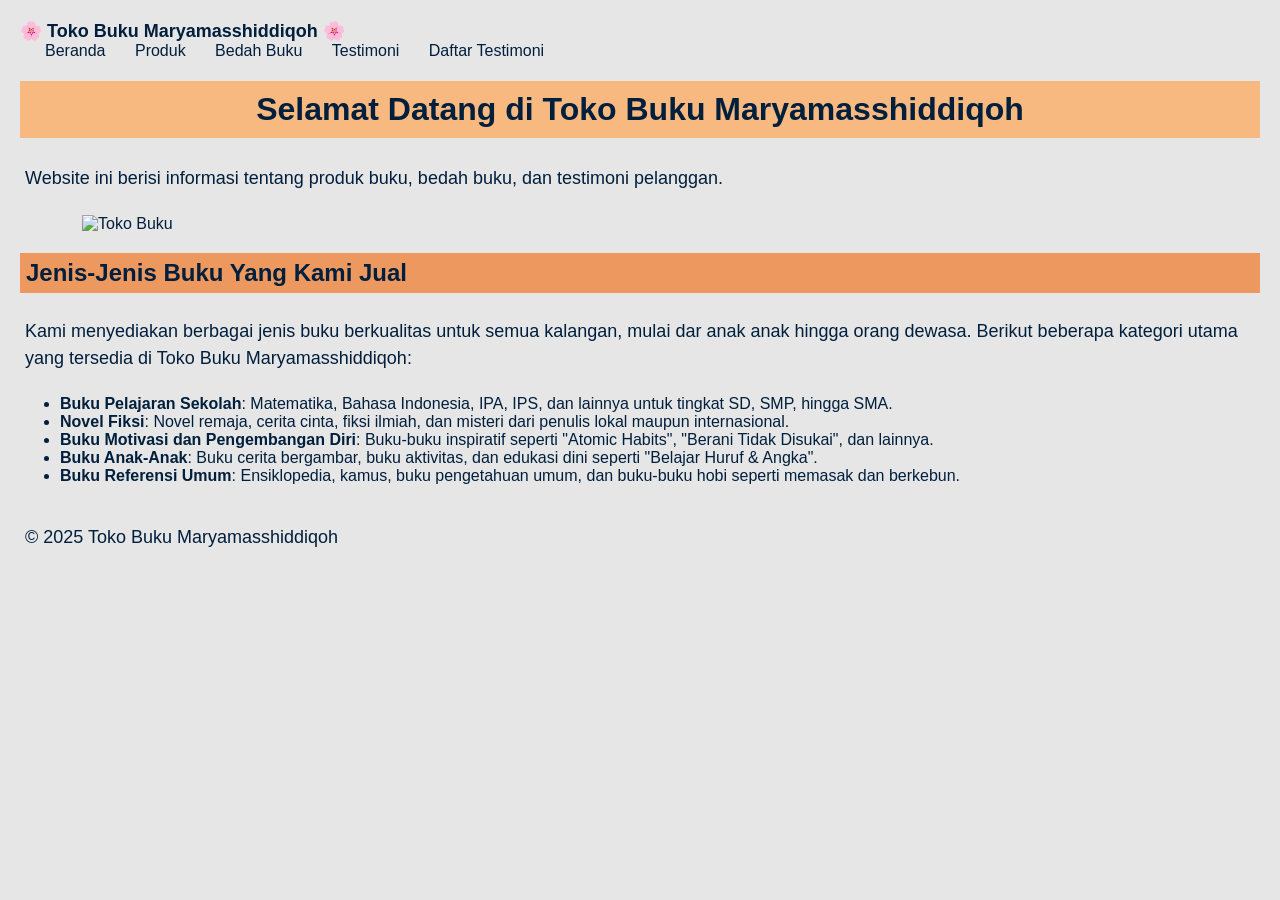
==== index.html @ a47d2ba0 "Add files via upload" ====
<!DOCTYPE html>
<html lang="id">
<head>
    <meta charset="UTF-8">
    <meta name="viewport" content="width=device-width, initial-scale=1.0">
    <title>Toko Buku Maryamasshiddiqoh</title>
    <link rel="stylesheet" href="style.css">
</head>
<body>

<header class="hero">

  <div class="overlay">
    <div class="logo">🌸 Toko Buku Maryamasshiddiqoh 🌸</div>

    <nav class="navbar">
      <a href="index.html">Beranda</a>
      <a href="Produk.html">Produk</a>
      <a href="Bedah-buku.html">Bedah Buku</a>
      <a href="Testimoni.html">Testimoni</a>
      <a href="tampil-testimoni.html">Daftar Testimoni</a>
    </nav>

    <h1>Selamat Datang di Toko Buku Maryamasshiddiqoh </h1>
    <p>Website ini berisi informasi tentang produk buku, bedah buku, dan testimoni pelanggan.</p>
  </div>
<section class="hero">
    <img src="Gambar/toko buku gambar.png" alt="Toko Buku">
</section>
  
</section>
</header>
<section class="content">
    <h2>Jenis-Jenis Buku Yang Kami Jual</h2>

    <p>Kami menyediakan berbagai jenis buku berkualitas untuk semua kalangan, mulai dar anak anak hingga orang dewasa. 
      Berikut beberapa kategori utama yang tersedia di Toko Buku Maryamasshiddiqoh:</p> 
      <ul>
    <li>
        <strong>Buku Pelajaran Sekolah</strong>:
        Matematika, Bahasa Indonesia, IPA, IPS, dan lainnya untuk tingkat SD, SMP, hingga SMA.
    </li>

    <li>
        <strong>Novel Fiksi</strong>:
        Novel remaja, cerita cinta, fiksi ilmiah, dan misteri dari penulis lokal maupun internasional.
    </li>

    <li>
        <strong>Buku Motivasi dan Pengembangan Diri</strong>:
        Buku-buku inspiratif seperti "Atomic Habits", "Berani Tidak Disukai", dan lainnya.
    </li>

    <li>
        <strong>Buku Anak-Anak</strong>:
        Buku cerita bergambar, buku aktivitas, dan edukasi dini seperti "Belajar Huruf & Angka".
    </li>

    <li>
        <strong>Buku Referensi Umum</strong>:
        Ensiklopedia, kamus, buku pengetahuan umum, dan buku-buku hobi seperti memasak dan berkebun.
    </li>
</ul>
</section>
<footer>
    <p>&copy; 2025 Toko Buku Maryamasshiddiqoh</p>
</footer>

</body>
</html>
---- style.css ----
body {
    background-color: #E6E6E6;
    font-family: Arial, sans-serif;
    color: #001F3D;
    margin: 20px;
}
footer {
    width: 100%;
    overflow: hidden;
}
/* HEADER NAVBAR */
.header {
    display: flex;
    justify-content: space-between;
    align-items: center;
    background: linear-gradient(90deg, #001F3D, #003366);
    padding: 15px 40px;
    color: #ffffff;
    position: sticky;
    top: 0;
    z-index: 1000;
}
.hero {
    width: 100%;
}

.hero img {
    width: 90%;   /* bisa 70% atau 60% */
    height: auto;
    display: block;
    margin: auto;
}
.logo {
    font-size: 18px;
    font-weight: bold;
    color: #001F3D; /* oren elegan */
}
.navbar a {
    color: #001F3D;
    text-decoration: none;
    margin-left: 25px;
    font-weight: 500;
    transition: 0.3s;
}

.navbar a:hover {
    color: #F7B980;
}

.navbar a {
    position: relative;
}

.navbar a::after {
    content: "";
    position: absolute;
    width: 0%;
    height: 2px;
    background: #F7B980;
    left: 0;
    bottom: -5px;
    transition: 0.3s;
}

.navbar a:hover::after {
    width: 100%;
}



h1 {
    color: #001F3D;
    text-align: center;
    background-color: #F7B980;
    padding: 10px;
}

h2 {
    color: #001F3D;
    text-align: left;
    background-color: #ED985F;
    padding: 6px;
}

/* PARAGRAF */
p {
    font-size: 18px;
    line-height: 1.5;
    color: #001F3D;
    padding: 5px;
}

/* LIST */
ul {
    color: #001F3D;
}

/* DAFTAR PRODUK */
.daftar-produk {
    display: grid;
    grid-template-columns: repeat(auto-fit, minmax(150px, 1fr));
    gap: 20px;
    padding: 20px;
    width: 100%;
}

/* ITEM PRODUK */
.produk {
    display: flex;
    flex-direction: column;
    align-items: center;
    justify-content: center;
    text-align: center;
    min-height: 350px;
    padding: 10px;
    border-radius: 8px;
    box-shadow: 0 2px 6px rgba(0,0,0,0.1);
    background-color: #ffffff;
}

.produk img {
    width: 150px;
    height: auto;
    border-radius: 5px;
    margin-bottom: 10px;
}

.produk h3 {
    font-size: 18px;
    color: #001F3D;
    margin: 5px 0;
}

/* HARGA */
.harga {
    font-weight: bold;
    color: #ED985F;
    margin-bottom: 10px;
}

.deskripsi {
    font-size: 14px;
    color: #001F3D;
    max-height: 120px;
    overflow: hidden;
    text-overflow: ellipsis;
}

/* RESPONSIF */
@media (max-width: 900px) {
    .daftar-produk {
        grid-template-columns: repeat(auto-fit, minmax(150px, 1fr));
    }
}

@media (max-width: 600px) {
    .daftar-produk {
        grid-template-columns: 1fr;
    }
}

/* Artikel Utama */
.artikel {
    max-width: 700px;
    margin: 40px auto; /* center + jarak atas-bawah */
    padding: 20px;
    background-color: #ffffff;
    font-family: 'Georgia', serif;
    line-height: 1.8;
    text-align: justify;
    box-shadow: 0 2px 10px rgba(0,0,0,0.05);
    border-radius: 8px;
    overflow: visible; /* teks panjang muncul semua */
}

/* Penulis */
.artikel .penulis {
    color: #001F3D;
    margin-bottom: 15px;
    font-style: italic;
    text-align: center;
}

/* Container intro flex */
.artikel-intro {
    display: flex;
    flex-wrap: wrap; /* responsif, gambar pindah ke atas di layar kecil */
    gap: 20px;
    align-items: flex-start;
    margin-bottom: 20px;
}

/* Gambar sampul */
.artikel-intro .sampul {
    width: 180px;
    flex-shrink: 0;
    border: 1px solid #ED985F;
    box-shadow: 2px 2px 6px rgba(0,0,0,0.1);
    border-radius: 4px;
}

/* Paragraf dalam flex */
.artikel-intro p {
    flex: 1;
    font-size: 16px;
    color: #001F3D;
    line-height: 1.8;
    margin: 0;
}

/* Paragraf lain */
.artikel p {
    font-size: 16px;
    color: #001F3D;
    margin-bottom: 15px;
}

/* Blockquote */
.artikel blockquote {
    padding: 15px 20px;
    margin: 20px 0;
    font-style: italic;
    color: #001F3D;
    background-color: #F7B980;
    border-left: 4px solid #ED985F;
    border-radius: 4px;
}

/* Tombol Artikel */
.artikel .tombol,
.btn-kembali {
    display: inline-block;
    padding: 10px 20px;
    border-radius: 5px;
    text-decoration: none;
    margin-top: 20px;
    transition: background-color 0.3s ease;
    cursor: pointer;
}

.artikel .tombol {
    background-color: #ED985F;
    color: #fff;
}

.artikel .tombol:hover,
.btn-kembali:hover {
    background-color: #F7B980;
    color: #001F3D;
}

.btn-kembali {
    background-color: #ED985F;
    color: #001F3D;
    margin-top: 30px;
}

/* Formulir */
.formulir {
    max-width: 600px;
    margin: 40px auto; /* center */
    padding: 20px;
    background-color: #E6E6E6;
    border-radius: 10px;
    box-shadow: 0 0 10px rgba(0,0,0,0.1);
}

/* Judul Formulir */
.formulir h2 {
    text-align: center;
    margin-bottom: 20px;
    color: #25343F;
}

/* Label dan Input */
form label {
    display: block;
    margin-top: 10px;
    font-weight: bold;
}

.formulir input,
.formulir select,
.formulir textarea {
    width: 100%;
    padding: 8px;
    margin-top: 5px;
    margin-bottom: 15px;
    border-radius: 5px;
    border: 1px solid #ccc;
    box-sizing: border-box;
}

/* Tombol Formulir */
.formulir button {
    padding: 10px 15px;
    border: none;
    border-radius: 5px;
    background-color: #2E236C;
    color: white;
    cursor: pointer;
    transition: background-color 0.3s ease;
}

.formulir button:hover {
    background-color: #4B3CA7;
}
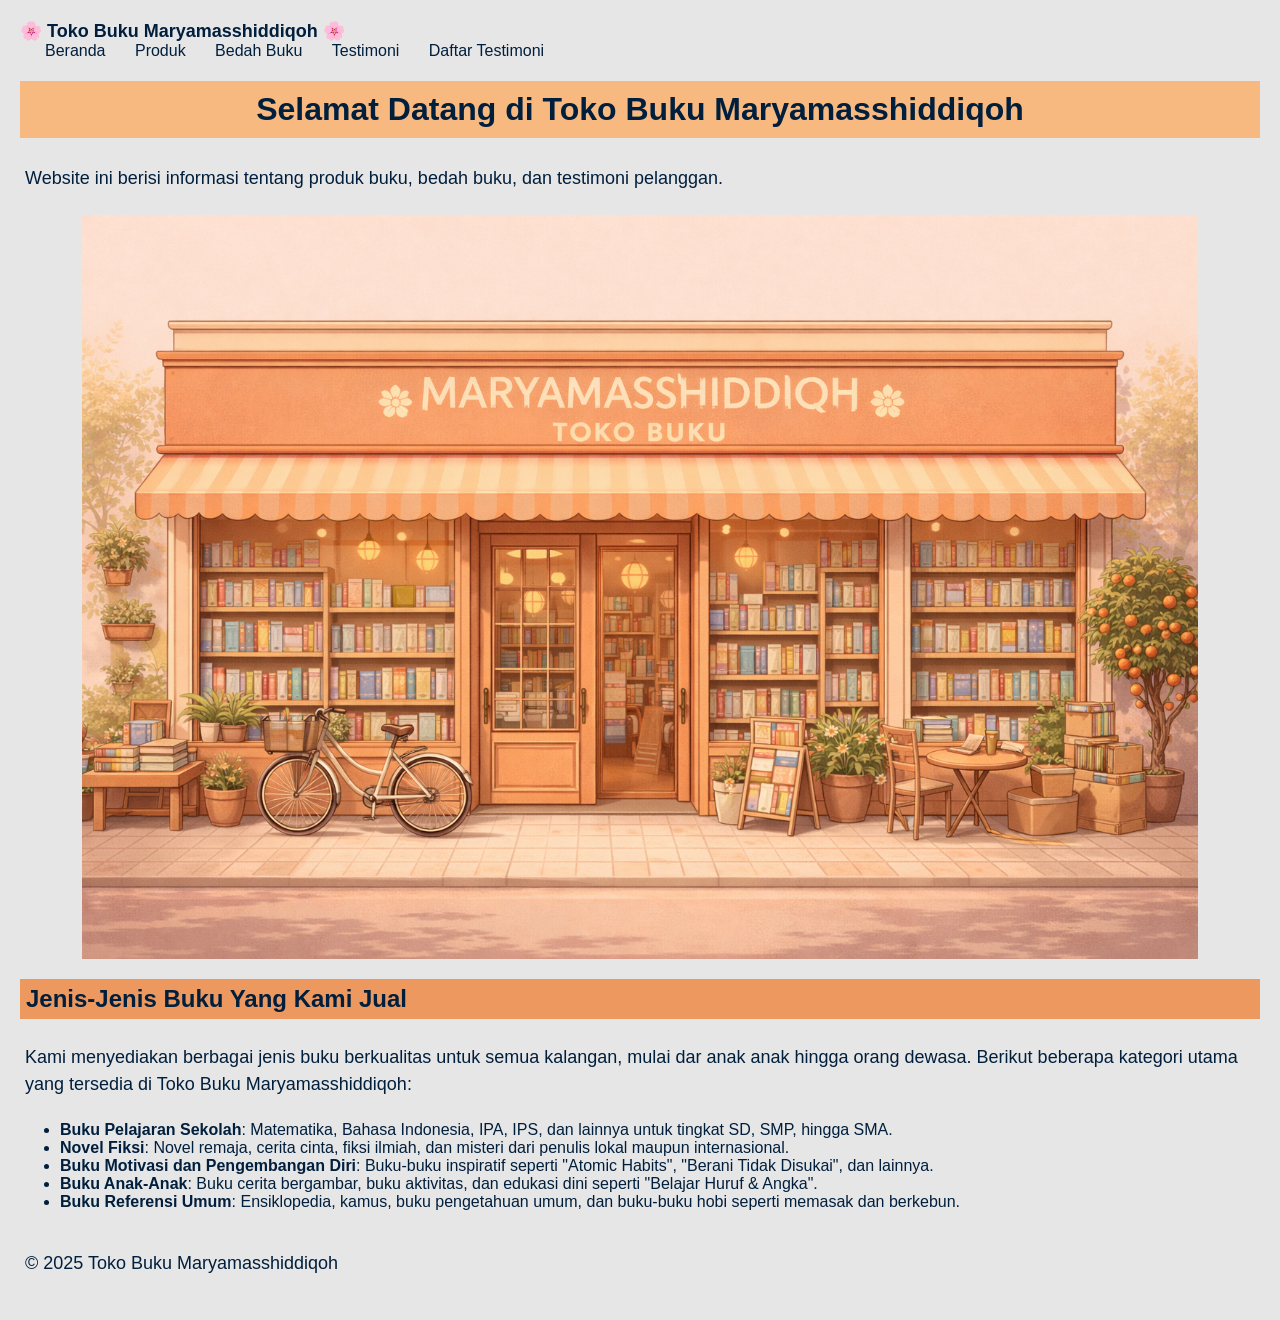
==== commit ab221986: "Update index.html" ====
--- a/index.html
+++ b/index.html
@@ -13,11 +13,11 @@
   <div class="overlay">
     <div class="logo">🌸 Toko Buku Maryamasshiddiqoh 🌸</div>
 
-    <nav class="navbar">
+   <nav class="navbar">
       <a href="index.html">Beranda</a>
-      <a href="Produk.html">Produk</a>
-      <a href="Bedah-buku.html">Bedah Buku</a>
-      <a href="Testimoni.html">Testimoni</a>
+      <a href="produk.html">Produk</a>
+      <a href="bedah-buku.html">Bedah Buku</a>
+      <a href="testimoni.html">Testimoni</a>
       <a href="tampil-testimoni.html">Daftar Testimoni</a>
     </nav>
 
@@ -25,7 +25,7 @@
     <p>Website ini berisi informasi tentang produk buku, bedah buku, dan testimoni pelanggan.</p>
   </div>
 <section class="hero">
-    <img src="Gambar/toko buku gambar.png" alt="Toko Buku">
+    <img src="toko buku gambar.png" alt="Toko Buku">
 </section>
   
 </section>
@@ -68,3 +68,6 @@
 
 </body>
 </html>
+
+
+
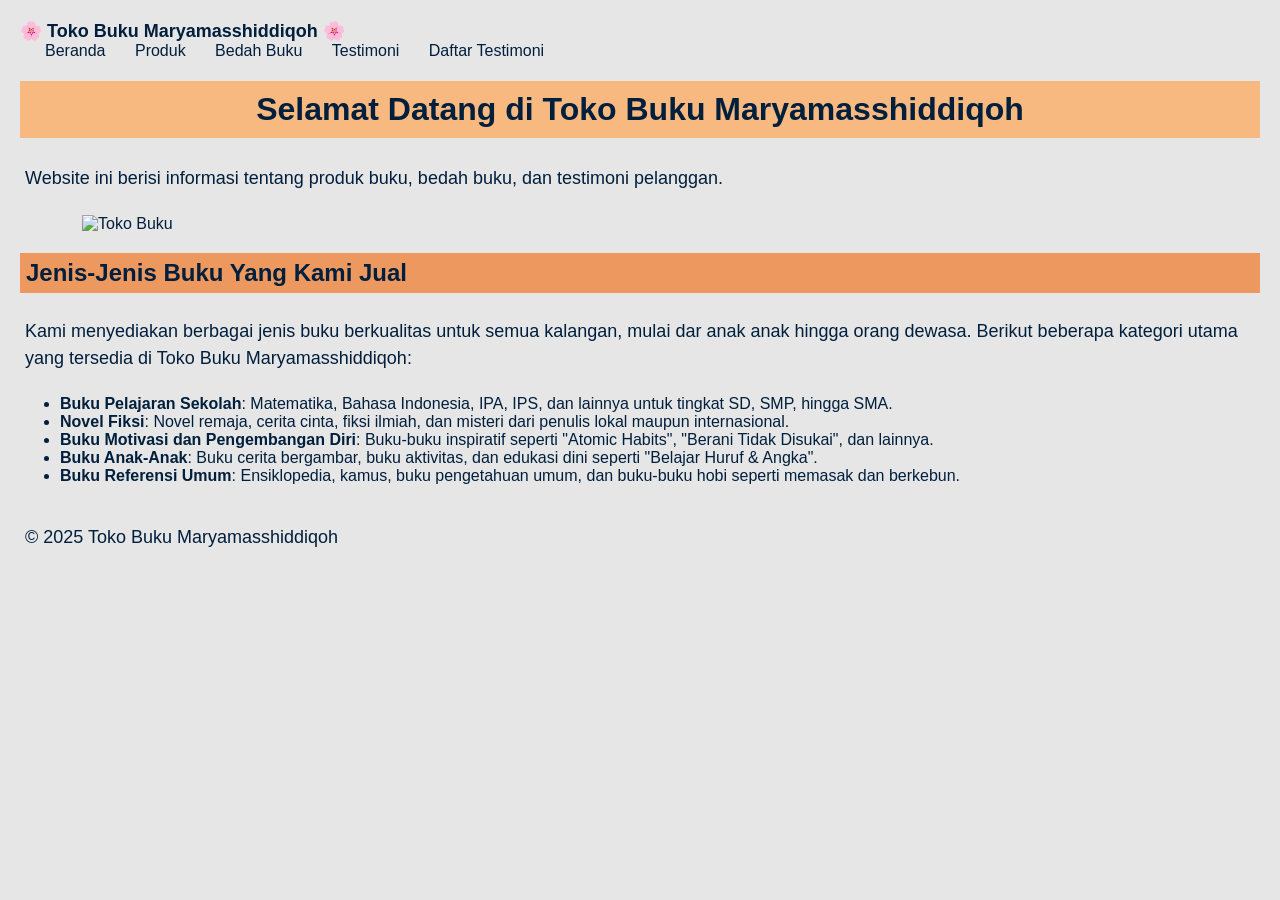
==== commit 78e2edba: "Update index.html" ====
--- a/index.html
+++ b/index.html
@@ -25,7 +25,7 @@
     <p>Website ini berisi informasi tentang produk buku, bedah buku, dan testimoni pelanggan.</p>
   </div>
 <section class="hero">
-    <img src="toko buku gambar.png" alt="Toko Buku">
+    <img src="tokobukugambar.png" alt="Toko Buku">
 </section>
   
 </section>
@@ -71,3 +71,4 @@
 
 
 
+
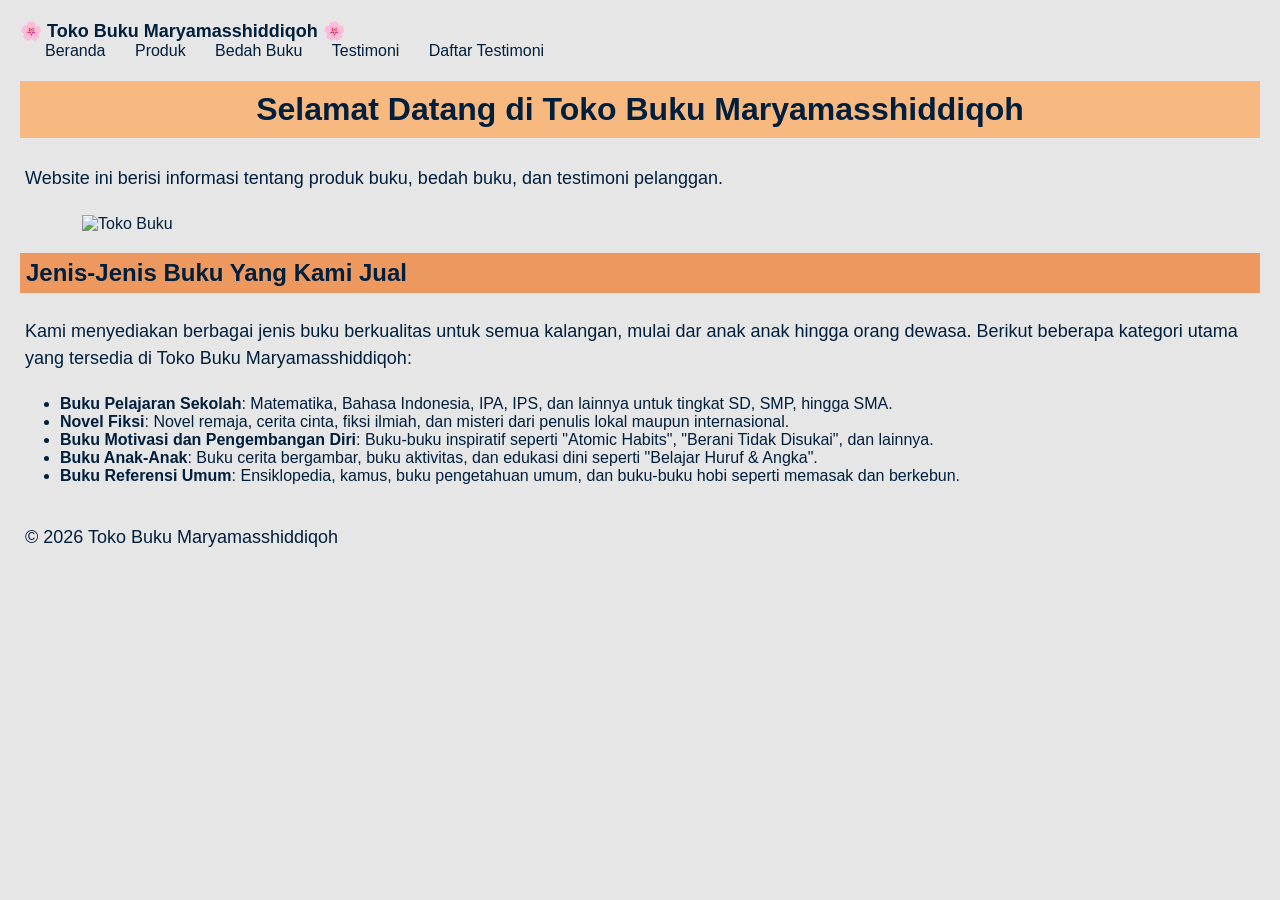
==== commit 7d0c4bee: "Update index.html" ====
--- a/index.html
+++ b/index.html
@@ -25,7 +25,7 @@
     <p>Website ini berisi informasi tentang produk buku, bedah buku, dan testimoni pelanggan.</p>
   </div>
 <section class="hero">
-    <img src="tokobukugambar.png" alt="Toko Buku">
+    <img src="tokobuku.png" alt="Toko Buku">
 </section>
   
 </section>
@@ -63,7 +63,7 @@
 </ul>
 </section>
 <footer>
-    <p>&copy; 2025 Toko Buku Maryamasshiddiqoh</p>
+    <p>&copy; 2026 Toko Buku Maryamasshiddiqoh</p>
 </footer>
 
 </body>
@@ -72,3 +72,4 @@
 
 
 
+
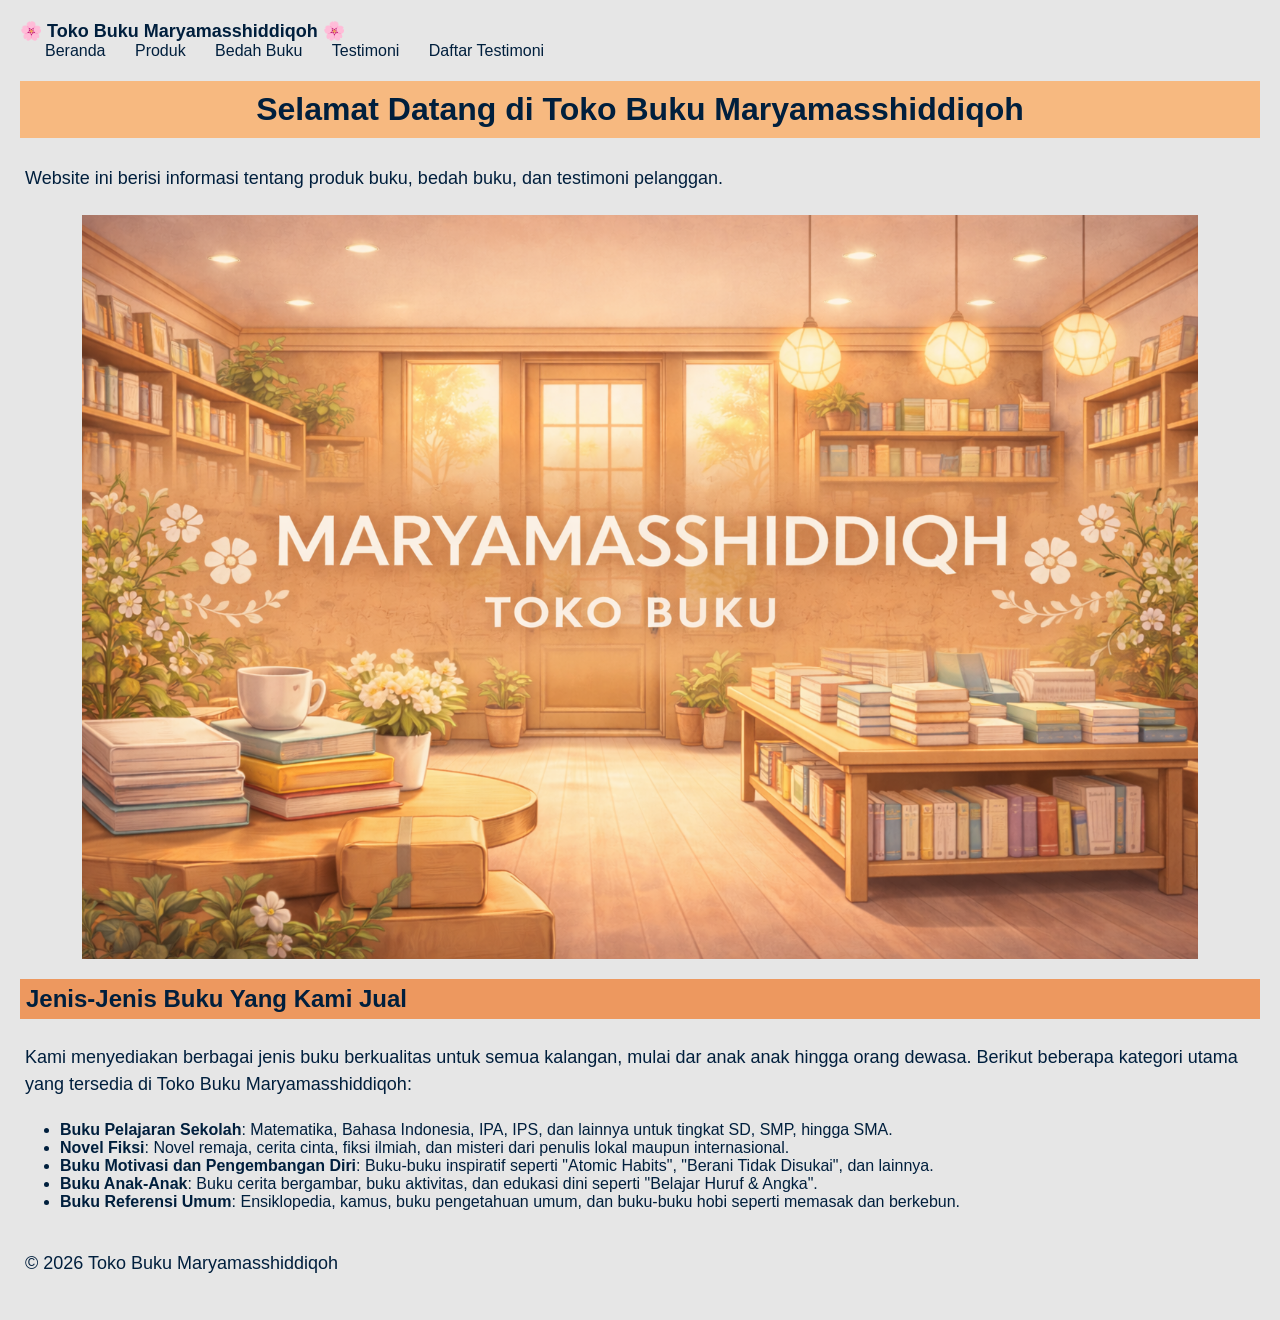
==== commit b1a8ede6: "Update index.html" ====
--- a/index.html
+++ b/index.html
@@ -25,7 +25,7 @@
     <p>Website ini berisi informasi tentang produk buku, bedah buku, dan testimoni pelanggan.</p>
   </div>
 <section class="hero">
-    <img src="tokobuku.png" alt="Toko Buku">
+    <img src="gambarawal.png" alt="Toko Buku">
 </section>
   
 </section>
@@ -73,3 +73,4 @@
 
 
 
+
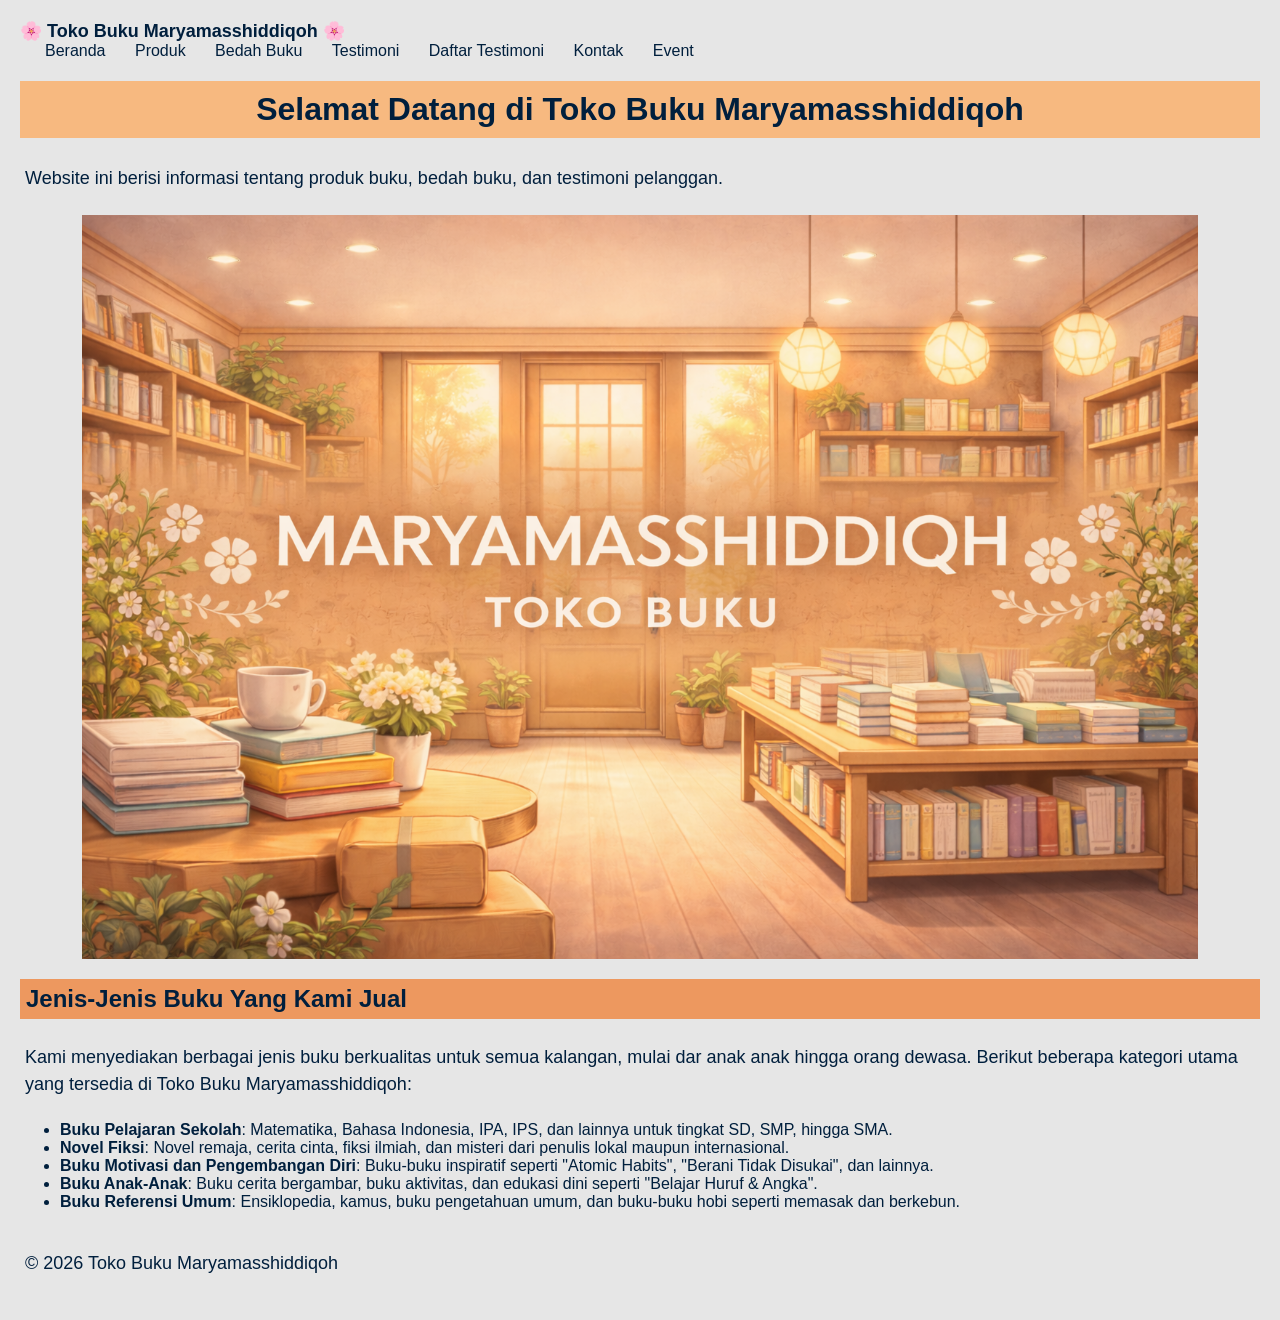
==== commit cf872303: "Update index.html" ====
--- a/index.html
+++ b/index.html
@@ -13,13 +13,16 @@
   <div class="overlay">
     <div class="logo">🌸 Toko Buku Maryamasshiddiqoh 🌸</div>
 
-   <nav class="navbar">
+    <nav class="navbar">
       <a href="index.html">Beranda</a>
       <a href="produk.html">Produk</a>
       <a href="bedah-buku.html">Bedah Buku</a>
       <a href="testimoni.html">Testimoni</a>
       <a href="tampil-testimoni.html">Daftar Testimoni</a>
+       <a href="kontak.html">Kontak</a>
+       <a href="event.html">Event</a>
     </nav>
+
 
     <h1>Selamat Datang di Toko Buku Maryamasshiddiqoh </h1>
     <p>Website ini berisi informasi tentang produk buku, bedah buku, dan testimoni pelanggan.</p>
@@ -74,3 +77,4 @@
 
 
 
+
